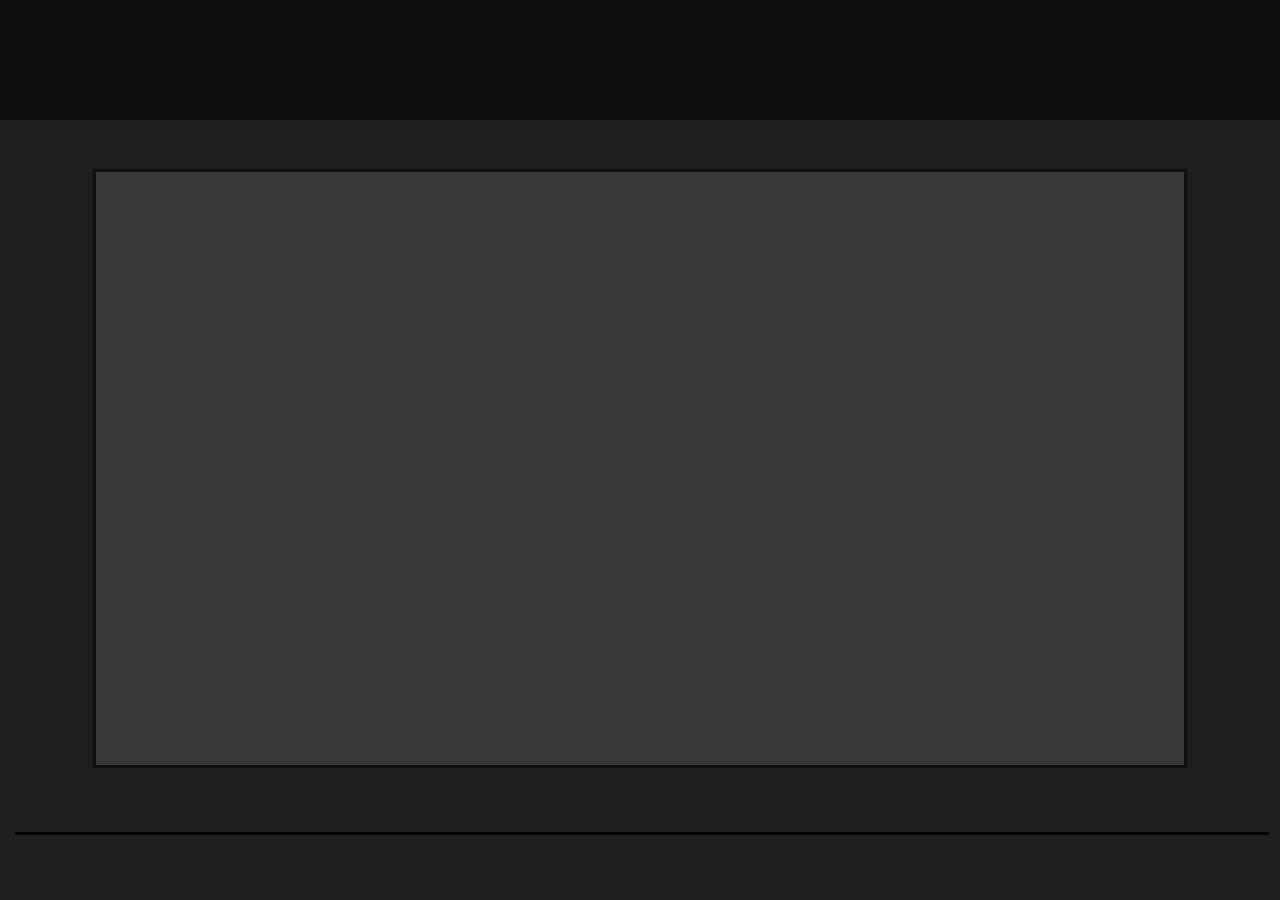
==== index.html @ 11822364 "made a index and the basic layout for it" ====
<!DOCTYPE html>
<html lang="en">
<head>
    <meta charset="UTF-8">
    <meta http-equiv="X-UA-Compatible" content="IE=edge">
    <meta name="viewport" content="width=device-width, initial-scale=1.0">
    <link rel="stylesheet" href="./CSS/index.css">
    <title>sushi</title>
</head>
<body>
    <div class="container">
        <header></header>
<main>
    <div class="midlepart"></div>
   
</main>

<footer>
    <div class="litllebar"></div>
</footer>
    </div>
</body>
</html>
---- CSS/index.css ----
html,body{
    margin: 0;
    height: 100%;
}
.container{
height: 100%;
width: 100%;
display: flex;
flex-direction: column;
justify-content: center;
align-items: center;
}
/* here is the header and the nav and the logo with the titel */
header{
background-color: #0F0F0F;
width: 100%;
height: 120px;
}
/* here wil be the main of the page */
main{
background-color: #1E1E1E;
width: 100%;
flex-grow:1 ;
display: flex;
justify-content: center;
align-items: center;
flex-direction: column;
}

.midlepart{
    background-color: #393939;
    height: 85%;
    width: 85%;
    border: #0F0F0F;
    border-style: solid;
    border-width: 3px; 
}

footer{
    background-color: #1E1E1E;
    width: 100%;
    height: 83px;
}
.litllebar{
    background-color: black;
    border-radius: 100px;
    width: 98%;
    height: 3px;
    
    margin: 15px;
}
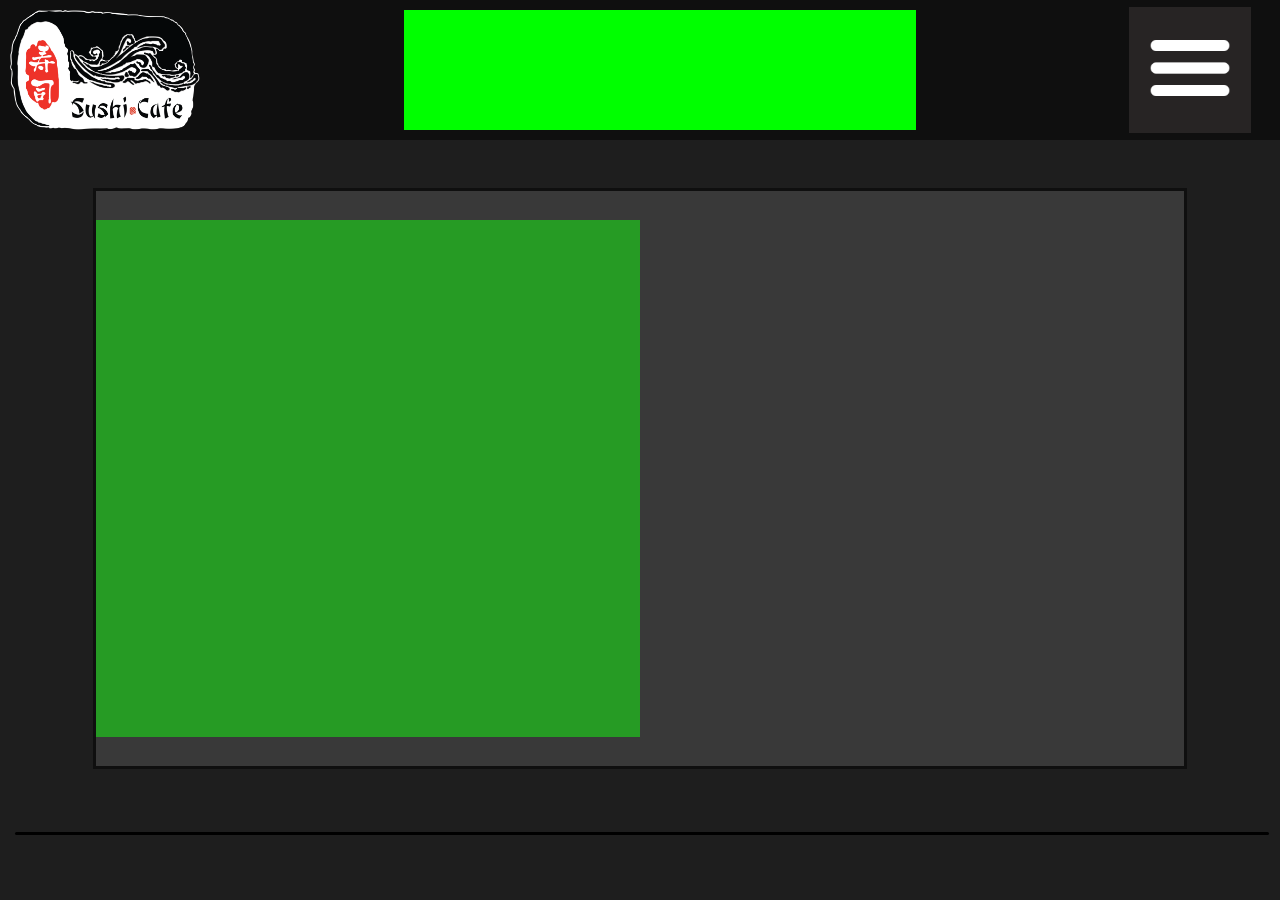
==== commit 8c2f2811: "added foto's ,logo and and the start at middlepart" ====
--- a/index.html
+++ b/index.html
@@ -9,9 +9,34 @@
 </head>
 <body>
     <div class="container">
-        <header></header>
+        <header>
+            <img class="logo-sushi" src="./photo's/113-1138499_sushi-logo-v01-sushi-logo-png-transparent-png.png" alt="sushi logo">
+            <div class="text-box"></div>
+            <div class="dorpdownmenu-box"> 
+                <nav role="navigation">
+                <ul>
+                  <li>
+                    <a href="#">
+                      <img
+                        class="dropdownmenu-logo"
+                        src="./photo's/1024px-Hamburger_icon_white.svg.png"
+                        alt="dropdown menu logo"
+                    /></a>
+                    <ul class="dropdown">
+                      <li><a href="index.html">home</a></li>
+                      <li><a href="about.html">about me</a></li>
+                      <li><a href="project.html">projects</a></li>
+                      <li><a href="contactpage.html">contact me</a></li>
+                    </ul>
+                  </li>
+                </ul>
+              </nav>
+            </div>
+        </header>
 <main>
-    <div class="midlepart"></div>
+    <div class="midlepart">
+      <div class="middle-part-text"></div>
+    </div>
    
 </main>
 
--- a/CSS/index.css
+++ b/CSS/index.css
@@ -14,8 +14,96 @@
 header{
 background-color: #0F0F0F;
 width: 100%;
+height: 140px;
+display: flex;
+justify-content: space-between;
+align-items: center;
+}
+
+.logo-sushi{
+width: 190px;
 height: 120px;
+
+margin-left: 10px;
 }
+.text-box{
+width: 40%;
+height: 120px;
+background-color: lime;
+}
+/* this is for the dropdown menu */
+.dorpdownmenu-box{
+    
+    display: flex;
+    justify-content: center;
+    align-items: center;
+    width: 140px;
+    height: 120px;
+    margin-right: 20px;
+    }
+
+.dropdownmenu-logo{
+height: 90px;
+width: 90px;
+}
+ul {
+    background: #272424;
+    list-style: none;
+    margin: 0;
+    padding-left: 0;
+  }
+  
+  li {
+    color: #fff;
+    background: #272424;
+    display: block;
+    float: left;
+    padding: 1rem;
+    position: relative;
+    text-decoration: none;
+    transition-duration: 0.5s;
+    text-align: center;
+  }
+  
+  li a {
+    color: #fff;
+  }
+  
+  li:hover,
+  li:focus-within {
+    background: #269b24;
+    cursor: pointer;
+  }
+  
+  li:focus-within a {
+    outline: none;
+  }
+  
+  ul li ul {
+    background: #272424;
+    visibility: hidden;
+    opacity: 0;
+    min-width: 5rem;
+    position: absolute;
+    transition: all 0.5s ease;
+    margin-top: 1rem;
+    left: 0;
+    display: none;
+  }
+  
+  ul li:hover > ul,
+  ul li:focus-within > ul,
+  ul li ul:hover,
+  ul li ul:focus {
+    visibility: visible;
+    opacity: 1;
+    display: block;
+  }
+  
+  ul li ul li {
+    clear: both;
+    width: 100%;
+  }
 /* here wil be the main of the page */
 main{
 background-color: #1E1E1E;
@@ -26,16 +114,31 @@
 align-items: center;
 flex-direction: column;
 }
+.middle-part-text{
+  display: flex;
+  background-color: #269b24;
+  height: 90%;
+  width: 50%;
+ align-self: center;
+}
+.foto-box{
+  background-color: #D9D9D9;
+  border-width: 5px;
+  border-color: #0F0F0F;
+  border-style: solid;
+}
 
 .midlepart{
+  display: flex;
     background-color: #393939;
     height: 85%;
     width: 85%;
     border: #0F0F0F;
     border-style: solid;
     border-width: 3px; 
+
 }
-
+/* this is for the footer of the page */
 footer{
     background-color: #1E1E1E;
     width: 100%;
